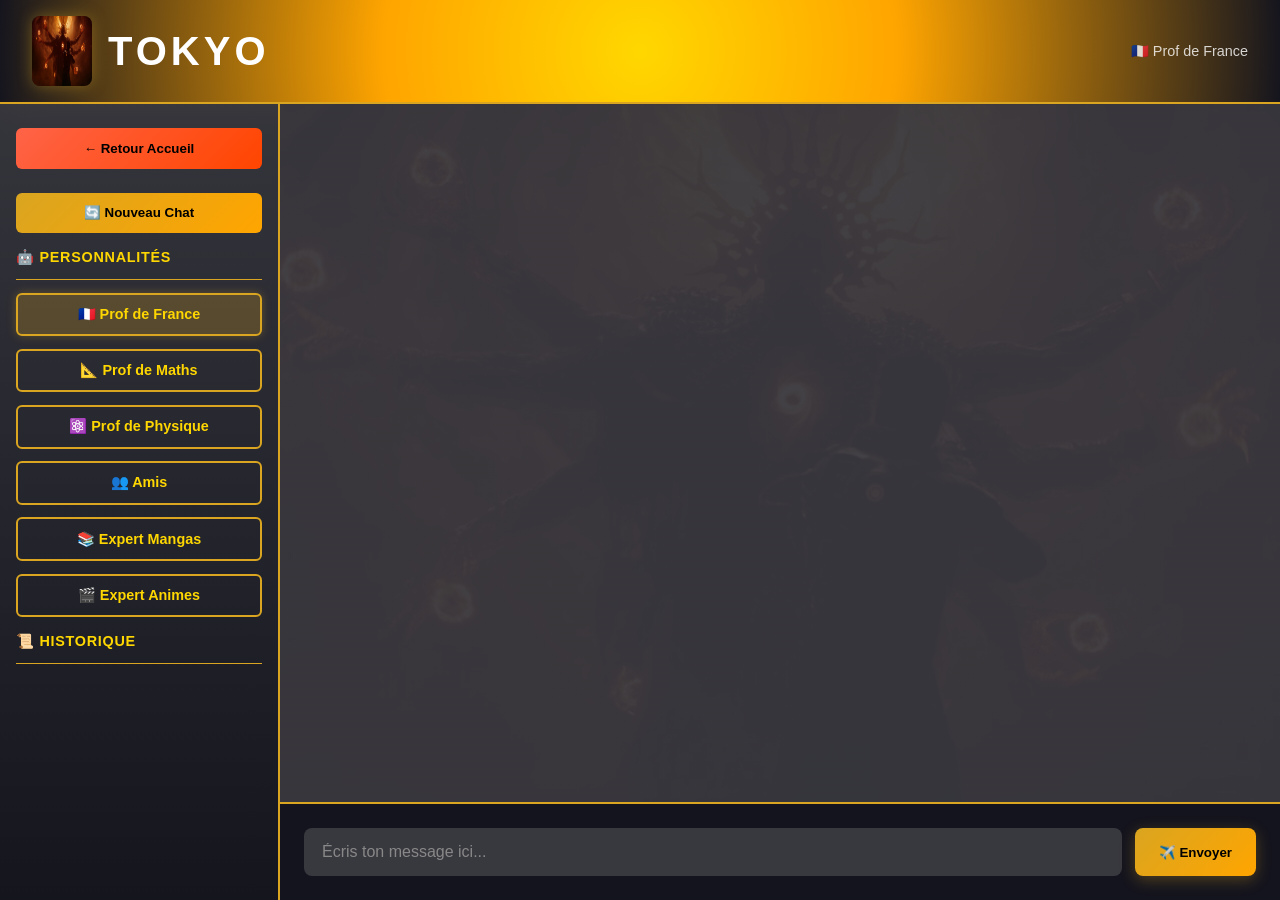
==== frontend/chat.html @ 603535de "Initial release: TOKYO chatbot with Claude Haiku backend - Frontend: chat interface with 6 AI person" ====
<!DOCTYPE html>
<html lang="fr">
<head>
  <meta charset="UTF-8" />
  <meta name="viewport" content="width=device-width, initial-scale=1.0" />
  <title>TOKYO - Chat</title>
  <link rel="icon" type="image/svg+xml" href="assets/goku-icon.svg" />
  <link rel="stylesheet" href="css/style.css" />
</head>
<body>

  <!-- HEADER -->
  <header>
    <img src="assets/saros.jpg" alt="TOKYO Logo" onclick="afficherJeuxBonus()" style="cursor: pointer;" title="Clique pour 20 jeux bonus!" />
    <h1>TOKYO</h1>
    <div class="personality">🇫🇷 Prof de France</div>
  </header>

  <!-- MAIN CONTENT -->
  <main>
    <!-- SIDEBAR -->
    <aside>
      <!-- Retour Accueil -->
      <button class="btn-new-chat" onclick="window.location.href='index.html'" style="background: linear-gradient(135deg, #FF6347, #FF4500); margin-bottom: 0.5rem;">
        ← Retour Accueil
      </button>

      <!-- Nouveau Chat -->
      <button class="btn-new-chat" onclick="demarrerNouveauChat()">
        🔄 Nouveau Chat
      </button>

      <!-- Personnalités -->
      <div class="sidebar-section">
        <h3>🤖 Personnalités</h3>
        <button class="btn-personality active" data-personality="France" onclick="changerPersonnalite('France')">
          🇫🇷 Prof de France
        </button>
        <button class="btn-personality" data-personality="Mathématiques" onclick="changerPersonnalite('Mathématiques')">
          📐 Prof de Maths
        </button>
        <button class="btn-personality" data-personality="Physique" onclick="changerPersonnalite('Physique')">
          ⚛️ Prof de Physique
        </button>
        <button class="btn-personality" data-personality="Amis" onclick="changerPersonnalite('Amis')">
          👥 Amis
        </button>
        <button class="btn-personality" data-personality="Mangas" onclick="changerPersonnalite('Mangas')">
          📚 Expert Mangas
        </button>
        <button class="btn-personality" data-personality="Animes" onclick="changerPersonnalite('Animes')">
          🎬 Expert Animes
        </button>
      </div>

      <!-- Historique -->
      <div class="sidebar-section">
        <h3>📜 Historique</h3>
        <div class="history-list"></div>
      </div>
    </aside>

    <!-- CHAT ZONE -->
    <div class="chat-column">
      <div id="zone-chat"></div>

      <!-- FORMULAIRE -->
      <div class="form-chat">
        <input id="champ-texte" type="text" placeholder="Écris ton message ici..." />
        <button id="bouton-envoyer" type="button">
          <span id="avion">✈️</span> Envoyer
        </button>
      </div>
    </div>
  </main>

  <!-- Conteneur pour avions volants -->
  <div id="conteneur-avions"></div>

  <!-- MODAL JEUX BONUS -->
  <div id="modal-jeux-bonus" class="modal">
    <div class="modal-content-games">
      <button class="btn-close-games" onclick="fermerJeuxBonus()">✕</button>
      <h2>🎮 20 JEUX BONUS 🎮</h2>
      <div class="grille-jeux" id="grille-jeux"></div>
    </div>
  </div>

  <!-- MODAL MINI JEU -->
  <div id="modal-jeu" class="modal" style="display: none;"></div>

  <!-- nginx proxies /ask to the backend container — empty string means same-origin -->
  <script>window.TOKYO_API_URL = '';</script>
  <script src="js/games_bonus.js"></script>
  <script src="js/app.js"></script>
</body>
</html>
---- frontend/css/style.css ----
/* ===== VARIABLES ===== */
:root {
  --primary: #DAA520;
  --dark: #15151e;
  --gray: #38383f;
  --white: #ffffff;
  --gold-light: #FFD700;
  --orange: #FFA500;
}

/* ===== RESET ===== */
* {
  box-sizing: border-box;
  margin: 0;
  padding: 0;
}

html {
  height: 100%;
}

body {
  height: 100vh; /* exact viewport — never more, never less */
  max-height: 100vh;
  overflow: hidden; /* page itself must not scroll — only #zone-chat scrolls */
  width: 100%;
  margin: 0;
  padding: 0;
  font-family: -apple-system, BlinkMacSystemFont, 'Segoe UI', Arial, sans-serif;
  background: var(--dark);
  color: var(--white);
  display: flex;
  flex-direction: column;
}

/* ===== HEADER ===== */
header {
  flex-shrink: 0; /* never compress — gives #zone-chat a stable remaining height */
  width: 100%;
  background: radial-gradient(circle at 50% 50%, var(--gold-light) 0%, var(--orange) 40%, var(--dark) 100%);
  padding: 1rem 2rem;
  display: flex;
  align-items: center;
  gap: 1rem;
  box-shadow: 0 0 30px rgba(218, 165, 32, 0.5);
  border-bottom: 2px solid var(--primary);
}

header img {
  width: 60px;
  height: 70px;
  border-radius: 8px;
  box-shadow: 0 0 15px rgba(218, 165, 32, 0.4);
}

header h1 {
  font-size: 2.5rem;
  font-weight: 700;
  letter-spacing: 0.1em;
  animation: bougeTitre 3s ease-in-out infinite;
}

header .personality {
  margin-left: auto;
  font-size: 0.9rem;
  color: rgba(255, 255, 255, 0.8);
  text-align: right;
}

/* ===== ANIMATIONS ===== */
@keyframes bougeTitre {
  0%, 100% { transform: translate(0, 0) rotate(0deg); }
  10% { transform: translate(-5px, 3px) rotate(-1deg); }
  20% { transform: translate(5px, -3px) rotate(1deg); }
  30% { transform: translate(-3px, -5px) rotate(-0.5deg); }
  40% { transform: translate(3px, 5px) rotate(0.5deg); }
  50% { transform: translate(-6px, 6px) rotate(-1.5deg); }
  60% { transform: translate(6px, -6px) rotate(1.5deg); }
  70% { transform: translate(-4px, 2px) rotate(-0.8deg); }
  80% { transform: translate(4px, -2px) rotate(0.8deg); }
  90% { transform: translate(-2px, 4px) rotate(-0.3deg); }
}

@keyframes avionEnvole {
  0% { opacity: 1; transform: translateX(0) translateY(0) rotate(0deg) scale(1); }
  50% { opacity: 1; transform: translateX(300px) translateY(-300px) rotate(30deg) scale(1.1); }
  99% { opacity: 1; }
  100% { opacity: 0; transform: translateX(1500px) translateY(-1500px) rotate(60deg) scale(0.3); }
}

@keyframes bounce {
  0%, 100% { transform: translateY(0); }
  50% { transform: translateY(-15px); }
}

/* ===== MAIN LAYOUT ===== */
main {
  display: flex;
  flex: 1;
  min-height: 0; /* lets children scroll instead of expanding the page */
  align-items: stretch; /* sidebar and chat column fill full height */
  overflow: hidden;
  width: 100%;
}

/* ===== SIDEBAR ===== */
aside {
  flex-shrink: 0; /* never compress in the row flex */
  width: 280px;
  background: linear-gradient(180deg, rgba(56, 56, 63, 0.9) 0%, rgba(21, 21, 30, 0.95) 100%);
  border-right: 2px solid var(--primary);
  display: flex;
  flex-direction: column;
  overflow-y: auto;
  overflow-x: hidden;
  padding: 1.5rem 1rem;
  gap: 1rem;
}

aside h3 {
  font-size: 0.9rem;
  color: var(--gold-light);
  text-transform: uppercase;
  letter-spacing: 0.05em;
  border-bottom: 1px solid var(--primary);
  padding-bottom: 0.8rem;
}

.sidebar-section {
  display: flex;
  flex-direction: column;
  gap: 0.8rem;
}

.btn-new-chat {
  padding: 0.8rem;
  background: linear-gradient(135deg, var(--primary), var(--orange));
  color: #000;
  border: none;
  border-radius: 6px;
  font-weight: 700;
  cursor: pointer;
  transition: all 0.3s;
}

.btn-new-chat:hover {
  transform: translateY(-2px);
  box-shadow: 0 6px 20px rgba(218, 165, 32, 0.4);
}

.btn-personality, .btn-history {
  padding: 0.7rem;
  background: transparent;
  color: var(--gold-light);
  border: 2px solid var(--primary);
  border-radius: 6px;
  cursor: pointer;
  font-weight: 600;
  transition: all 0.2s;
  font-size: 0.9rem;
}

.btn-personality:hover, .btn-history:hover {
  background: rgba(218, 165, 32, 0.15);
  transform: translateX(4px);
}

.btn-personality.active {
  background: rgba(218, 165, 32, 0.25);
  box-shadow: 0 0 10px rgba(218, 165, 32, 0.3);
}

.history-list {
  display: flex;
  flex-direction: column;
  gap: 0.5rem;
  flex: 1;
  overflow-y: auto;
  min-height: 0;
}

/* ===== CHAT ZONE ===== */
.chat-column {
  display: flex;
  flex-direction: column;
  flex: 1;
  min-height: 0;
  overflow: hidden;
}

#zone-chat {
  flex: 1;
  height: 0; /* height:0 + flex:1 forces the browser to use the flex-assigned height exactly,
               preventing the element from auto-growing to fit content */
  display: flex;
  flex-direction: column;
  background: linear-gradient(rgba(56, 56, 63, 0.95), rgba(56, 56, 63, 0.95)),
              url('../assets/saros.jpg') center/cover;
  padding: 1.5rem;
  gap: 1rem;
  overflow-y: auto;
  overflow-x: hidden;
}

.message {
  /* Never exceed 72% of chat zone width; never be narrower than a short word */
  max-width: 72%;
  min-width: 60px;
  padding: 0.9rem 1.2rem;
  border-radius: 12px;
  line-height: 1.6;
  overflow-wrap: break-word;
  word-break: break-word;
  /* DO NOT set overflow:hidden — it breaks align-self:flex-start width containment */
  animation: fadeIn 0.3s ease;
}

@keyframes fadeIn {
  from { opacity: 0; transform: translateY(10px); }
  to { opacity: 1; transform: translateY(0); }
}

.message.user {
  align-self: flex-end;
  background: var(--primary);
  color: #000;
  font-weight: 500;
}

.message.bot {
  align-self: flex-start;
  background: #2a2a35;
  border-left: 4px solid var(--primary);
  box-shadow: 0 2px 8px rgba(0, 0, 0, 0.4);
}

/* Markdown rendering inside bot messages */
.message.bot h2 { font-size: 1.15rem; color: var(--gold-light); margin: 0.6rem 0 0.3rem; }
.message.bot h3 { font-size: 1.05rem; color: var(--gold-light); margin: 0.5rem 0 0.3rem; }
.message.bot h4 { font-size: 0.95rem; color: var(--primary); margin: 0.4rem 0 0.2rem; }
.message.bot strong { color: var(--gold-light); font-weight: 700; }
.message.bot em { font-style: italic; opacity: 0.9; }
.message.bot code {
  background: rgba(0,0,0,0.35);
  border-radius: 4px;
  padding: 0.1em 0.4em;
  font-family: monospace;
  font-size: 0.88em;
  color: #FFD700;
}
.message.bot ul {
  margin: 0.4rem 0 0.4rem 1.4rem;
  display: block;
}
.message.bot li { list-style: disc; line-height: 1.6; margin-bottom: 0.15rem; }
.joke-sep { border: none; border-top: 1px solid rgba(255,255,255,0.15); margin: 0.7rem 0 0.5rem; }
.joke-text { opacity: 0.6; font-size: 0.85rem; font-style: italic; }
.md-hr { border: none; border-top: 1px solid rgba(218,165,32,0.3); margin: 0.6rem 0; }

.message.loading {
  opacity: 0.6;
  font-style: italic;
  color: var(--primary);
}

/* ===== FORMULAIRE ===== */
.form-chat {
  flex-shrink: 0; /* never compress — always stays at full height at the bottom */
  display: flex;
  gap: 0.8rem;
  padding: 1.5rem;
  background: rgba(21, 21, 30, 0.9);
  border-top: 2px solid var(--primary);
}

#champ-texte {
  flex: 1;
  min-width: 0; /* allows input to shrink in flex container */
  padding: 0.8rem 1rem;
  background: var(--gray);
  color: var(--white);
  border: 2px solid transparent;
  border-radius: 8px;
  font-size: 1rem;
  transition: border-color 0.2s;
}

#champ-texte:focus {
  outline: none;
  border-color: var(--primary);
}

#champ-texte::placeholder {
  color: #888;
}

#bouton-envoyer {
  flex-shrink: 0; /* never shrink — always stays full size */
  padding: 0.8rem 1.5rem;
  background: linear-gradient(135deg, var(--primary), var(--orange));
  color: #000;
  border: none;
  border-radius: 8px;
  font-weight: 700;
  cursor: pointer;
  transition: all 0.3s;
  box-shadow: 0 4px 15px rgba(218, 165, 32, 0.3);
  position: relative;
  overflow: hidden;
  white-space: nowrap;
}

#bouton-envoyer::before {
  content: '';
  position: absolute;
  top: 0;
  left: -100%;
  width: 100%;
  height: 100%;
  background: rgba(255, 255, 255, 0.3);
  transition: left 0.5s;
}

#bouton-envoyer:hover {
  transform: translateY(-2px);
  box-shadow: 0 6px 20px rgba(218, 165, 32, 0.5);
}

#bouton-envoyer:hover::before {
  left: 100%;
}

#avion {
  display: inline-block;
}

#avion.envole {
  animation: avionEnvole 1.5s ease-in forwards;
}

#conteneur-avions {
  position: fixed;
  top: 0;
  left: 0;
  width: 100%;
  height: 100%;
  pointer-events: none;
  z-index: 1000;
}

.avion-volant {
  position: fixed;
  font-size: 2.5rem;
  pointer-events: none;
  z-index: 1001;
}

/* ===== ACCUEIL PAGE ===== */
.landing {
  display: flex;
  align-items: center;
  justify-content: center;
  width: 100%;
  height: 100%;
  padding: 2rem;
  text-align: center;
}

.landing-content {
  max-width: 600px;
  width: 100%;
}

.landing-image {
  font-size: 4rem;
  margin-bottom: 1.5rem;
  animation: bounce 2s ease-in-out infinite;
}

.landing h2 {
  font-size: 3rem;
  background: linear-gradient(135deg, var(--gold-light), var(--orange));
  -webkit-background-clip: text;
  -webkit-text-fill-color: transparent;
  background-clip: text;
  margin-bottom: 1rem;
}

.landing p {
  color: #bbb;
  font-size: 1.1rem;
  margin-bottom: 0.5rem;
}

.landing .subtitle {
  color: #999;
  font-size: 0.9rem;
  margin-bottom: 2rem;
}

.button-group {
  display: flex;
  gap: 1rem;
  justify-content: center;
  flex-wrap: wrap;
  margin-bottom: 2rem;
}

.btn-primary {
  padding: 1rem 2rem;
  background: linear-gradient(135deg, var(--primary), var(--orange));
  color: #000;
  border: none;
  border-radius: 8px;
  font-weight: 700;
  font-size: 1.1rem;
  cursor: pointer;
  transition: all 0.3s;
  box-shadow: 0 4px 15px rgba(218, 165, 32, 0.4);
}

.btn-primary:hover {
  transform: translateY(-3px);
  box-shadow: 0 8px 25px rgba(218, 165, 32, 0.6);
}

.btn-secondary {
  padding: 1rem 2rem;
  background: transparent;
  color: var(--primary);
  border: 2px solid var(--primary);
  border-radius: 8px;
  font-weight: 700;
  cursor: pointer;
  transition: all 0.3s;
}

.btn-secondary:hover {
  background: rgba(218, 165, 32, 0.1);
  transform: translateY(-3px);
}

/* ===== MODAL ===== */
.modal {
  display: none;
  position: fixed;
  top: 0;
  left: 0;
  width: 100%;
  height: 100%;
  background: rgba(0, 0, 0, 0.95);
  z-index: 9999;
  align-items: center;
  justify-content: center;
}

.modal.active {
  display: flex;
}

.modal-content {
  background: var(--gray);
  padding: 2rem;
  border-radius: 12px;
  border: 2px solid var(--primary);
  max-width: 400px;
  text-align: center;
}

.modal-content img {
  width: 100px;
  height: 110px;
  border-radius: 8px;
  margin-bottom: 1.5rem;
  box-shadow: 0 0 15px rgba(218, 165, 32, 0.4);
}

.modal-content h3 {
  color: var(--white);
  margin-bottom: 1rem;
}

.modal-content p {
  color: #bbb;
  margin-bottom: 1.5rem;
}

.modal-content input {
  width: 100%;
  padding: 0.75rem;
  border: 2px solid #555;
  background: var(--dark);
  color: var(--white);
  border-radius: 6px;
  margin-bottom: 1rem;
  font-size: 1rem;
}

.modal-content input:focus {
  outline: none;
  border-color: var(--primary);
}

.modal-buttons {
  display: flex;
  flex-direction: column;
  gap: 0.75rem;
}

.modal-btn {
  padding: 0.8rem;
  border: none;
  border-radius: 6px;
  font-weight: 700;
  cursor: pointer;
  transition: all 0.3s;
}

.modal-btn-primary {
  background: linear-gradient(135deg, var(--primary), var(--orange));
  color: #000;
}

.modal-btn-secondary {
  background: transparent;
  color: var(--primary);
  border: 2px solid var(--primary);
}

.modal-btn:hover {
  transform: translateY(-2px);
}

/* ===== MODAL JEUX BONUS ===== */
#modal-jeux-bonus.active {
  display: flex;
}

.modal-content-games {
  background: var(--dark);
  border: 3px solid var(--primary);
  border-radius: 12px;
  padding: 2rem;
  max-width: 900px;
  width: 90%;
  max-height: 85vh;
  overflow-y: auto;
  position: relative;
}

.modal-content-games h2 {
  text-align: center;
  color: var(--gold-light);
  margin-bottom: 2rem;
  font-size: 2rem;
  text-shadow: 0 0 10px rgba(218, 165, 32, 0.5);
}

.btn-close-games {
  position: absolute;
  top: 1rem;
  right: 1rem;
  background: var(--primary);
  color: #000;
  border: none;
  width: 35px;
  height: 35px;
  border-radius: 50%;
  font-size: 1.5rem;
  cursor: pointer;
  transition: all 0.2s;
}

.btn-close-games:hover {
  transform: scale(1.1);
  box-shadow: 0 0 10px rgba(218, 165, 32, 0.5);
}

.grille-jeux {
  display: grid;
  grid-template-columns: repeat(auto-fit, minmax(120px, 1fr));
  gap: 1rem;
}

.jeu-bonus {
  background: linear-gradient(135deg, rgba(218, 165, 32, 0.2), rgba(255, 165, 0, 0.2));
  border: 2px solid var(--primary);
  border-radius: 10px;
  padding: 1.5rem 1rem;
  text-align: center;
  cursor: pointer;
  transition: all 0.3s;
  display: flex;
  flex-direction: column;
  align-items: center;
  gap: 0.8rem;
}

.jeu-bonus:hover {
  background: linear-gradient(135deg, rgba(218, 165, 32, 0.4), rgba(255, 165, 0, 0.4));
  transform: translateY(-5px);
  box-shadow: 0 8px 20px rgba(218, 165, 32, 0.4);
}

.jeu-bonus-icon {
  font-size: 2.5rem;
}

.jeu-bonus-nom {
  font-weight: 700;
  font-size: 0.9rem;
  color: var(--white);
}

/* ===== MODAL MINI JEU ===== */
#modal-jeu {
  position: fixed;
  top: 0;
  left: 0;
  width: 100%;
  height: 100%;
  background: rgba(0, 0, 0, 0.95);
  z-index: 10000;
  align-items: center;
  justify-content: center;
}

.jeu-container {
  background: var(--gray);
  border: 3px solid var(--primary);
  border-radius: 15px;
  padding: 2.5rem;
  max-width: 600px;
  width: 90%;
  max-height: 80vh;
  overflow-y: auto;
  text-align: center;
  box-shadow: 0 0 30px rgba(218, 165, 32, 0.5);
}

.jeu-container h3 {
  color: var(--gold-light);
  font-size: 1.8rem;
  margin-bottom: 1.5rem;
  text-shadow: 0 0 10px rgba(218, 165, 32, 0.4);
}

.jeu-container p {
  color: var(--white);
  margin-bottom: 1rem;
  font-size: 1rem;
}

.jeu-container button {
  padding: 0.8rem 1.5rem;
  margin: 0.5rem;
  border: none;
  border-radius: 8px;
  font-weight: 700;
  cursor: pointer;
  transition: all 0.3s;
  font-size: 0.95rem;
}

.jeu-container button:hover {
  transform: translateY(-2px);
  box-shadow: 0 4px 12px rgba(0, 0, 0, 0.3);
}

/* ===== RESPONSIVE ===== */
@media (max-width: 768px) {
  header h1 {
    font-size: 1.8rem;
  }

  main {
    flex-direction: column;
  }

  aside {
    width: 100%;
    border-right: none;
    border-bottom: 2px solid var(--primary);
    max-height: 150px;
    flex-direction: row;
    overflow-x: auto;
    padding: 1rem;
  }

  .message {
    max-width: 85%;
  }

  .landing h2 {
    font-size: 2rem;
  }

  .button-group {
    flex-direction: column;
  }

  .btn-primary, .btn-secondary {
    width: 100%;
  }
}

/* ===== SCROLLBAR ===== */
::-webkit-scrollbar {
  width: 8px;
}

::-webkit-scrollbar-track {
  background: var(--dark);
}

::-webkit-scrollbar-thumb {
  background: var(--primary);
  border-radius: 4px;
}

::-webkit-scrollbar-thumb:hover {
  background: var(--orange);
}
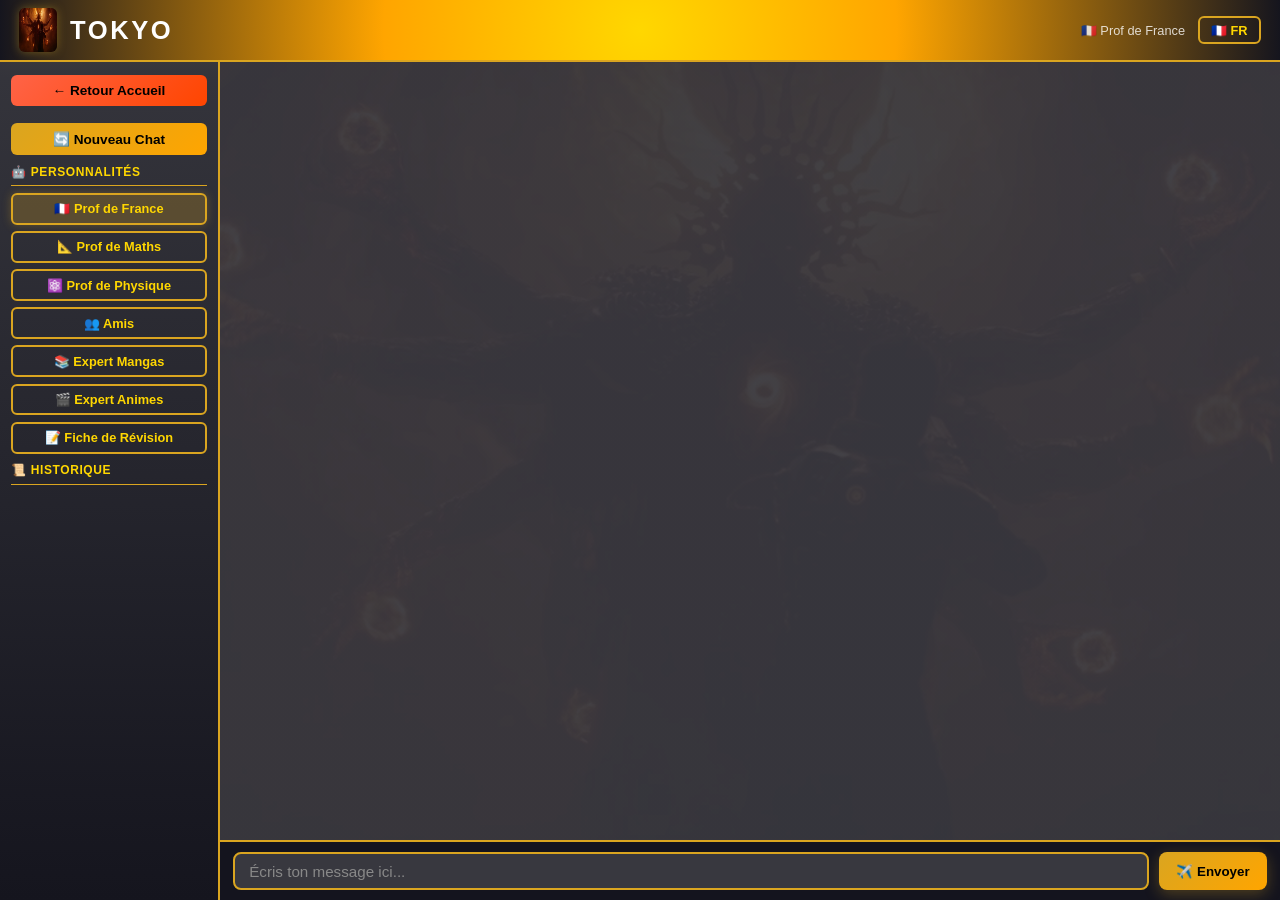
==== commit f961d74f: "fix: message send broken + add revision mode + cleanup - Fix message not appearing: DOM captures mov" ====
--- a/frontend/chat.html
+++ b/frontend/chat.html
@@ -11,9 +11,10 @@
 
   <!-- HEADER -->
   <header>
-    <img src="assets/saros.jpg" alt="TOKYO Logo" onclick="afficherJeuxBonus()" style="cursor: pointer;" title="Clique pour 20 jeux bonus!" />
+    <img src="assets/saros.jpg" alt="TOKYO Logo" />
     <h1>TOKYO</h1>
     <div class="personality">🇫🇷 Prof de France</div>
+    <button id="btn-langue" class="btn-langue" onclick="toggleLangue()" title="Changer la langue">🇫🇷 FR</button>
   </header>
 
   <!-- MAIN CONTENT -->
@@ -21,12 +22,12 @@
     <!-- SIDEBAR -->
     <aside>
       <!-- Retour Accueil -->
-      <button class="btn-new-chat" onclick="window.location.href='index.html'" style="background: linear-gradient(135deg, #FF6347, #FF4500); margin-bottom: 0.5rem;">
+      <button class="btn-new-chat" data-action="retour" onclick="window.location.href='index.html'" style="background: linear-gradient(135deg, #FF6347, #FF4500); margin-bottom: 0.5rem;">
         ← Retour Accueil
       </button>
 
       <!-- Nouveau Chat -->
-      <button class="btn-new-chat" onclick="demarrerNouveauChat()">
+      <button class="btn-new-chat" data-action="new" onclick="demarrerNouveauChat()">
         🔄 Nouveau Chat
       </button>
 
@@ -51,6 +52,9 @@
         <button class="btn-personality" data-personality="Animes" onclick="changerPersonnalite('Animes')">
           🎬 Expert Animes
         </button>
+        <button class="btn-personality" data-personality="Révision" onclick="changerPersonnalite('Révision')">
+          📝 Fiche de Révision
+        </button>
       </div>
 
       <!-- Historique -->
@@ -68,7 +72,7 @@
       <div class="form-chat">
         <input id="champ-texte" type="text" placeholder="Écris ton message ici..." />
         <button id="bouton-envoyer" type="button">
-          <span id="avion">✈️</span> Envoyer
+          <span id="avion">✈️</span> <span id="envoyer-text">Envoyer</span>
         </button>
       </div>
     </div>
@@ -77,21 +81,8 @@
   <!-- Conteneur pour avions volants -->
   <div id="conteneur-avions"></div>
 
-  <!-- MODAL JEUX BONUS -->
-  <div id="modal-jeux-bonus" class="modal">
-    <div class="modal-content-games">
-      <button class="btn-close-games" onclick="fermerJeuxBonus()">✕</button>
-      <h2>🎮 20 JEUX BONUS 🎮</h2>
-      <div class="grille-jeux" id="grille-jeux"></div>
-    </div>
-  </div>
-
-  <!-- MODAL MINI JEU -->
-  <div id="modal-jeu" class="modal" style="display: none;"></div>
-
   <!-- nginx proxies /ask to the backend container — empty string means same-origin -->
   <script>window.TOKYO_API_URL = '';</script>
-  <script src="js/games_bonus.js"></script>
   <script src="js/app.js"></script>
 </body>
 </html>
--- a/frontend/css/style.css
+++ b/frontend/css/style.css
@@ -38,23 +38,23 @@
   flex-shrink: 0; /* never compress — gives #zone-chat a stable remaining height */
   width: 100%;
   background: radial-gradient(circle at 50% 50%, var(--gold-light) 0%, var(--orange) 40%, var(--dark) 100%);
-  padding: 1rem 2rem;
+  padding: 0.5rem 1.2rem;
   display: flex;
   align-items: center;
-  gap: 1rem;
-  box-shadow: 0 0 30px rgba(218, 165, 32, 0.5);
+  gap: 0.8rem;
+  box-shadow: 0 0 20px rgba(218, 165, 32, 0.4);
   border-bottom: 2px solid var(--primary);
 }
 
 header img {
-  width: 60px;
-  height: 70px;
-  border-radius: 8px;
-  box-shadow: 0 0 15px rgba(218, 165, 32, 0.4);
+  width: 38px;
+  height: 44px;
+  border-radius: 6px;
+  box-shadow: 0 0 10px rgba(218, 165, 32, 0.4);
 }
 
 header h1 {
-  font-size: 2.5rem;
+  font-size: 1.6rem;
   font-weight: 700;
   letter-spacing: 0.1em;
   animation: bougeTitre 3s ease-in-out infinite;
@@ -62,9 +62,27 @@
 
 header .personality {
   margin-left: auto;
-  font-size: 0.9rem;
+  font-size: 0.8rem;
   color: rgba(255, 255, 255, 0.8);
   text-align: right;
+}
+
+.btn-langue {
+  flex-shrink: 0;
+  padding: 0.3rem 0.7rem;
+  background: transparent;
+  color: var(--gold-light);
+  border: 2px solid var(--primary);
+  border-radius: 6px;
+  font-weight: 700;
+  font-size: 0.8rem;
+  cursor: pointer;
+  transition: all 0.2s;
+  white-space: nowrap;
+}
+
+.btn-langue:hover {
+  background: rgba(218, 165, 32, 0.15);
 }
 
 /* ===== ANIMATIONS ===== */
@@ -106,34 +124,34 @@
 /* ===== SIDEBAR ===== */
 aside {
   flex-shrink: 0; /* never compress in the row flex */
-  width: 280px;
+  width: 220px;
   background: linear-gradient(180deg, rgba(56, 56, 63, 0.9) 0%, rgba(21, 21, 30, 0.95) 100%);
   border-right: 2px solid var(--primary);
   display: flex;
   flex-direction: column;
   overflow-y: auto;
   overflow-x: hidden;
-  padding: 1.5rem 1rem;
-  gap: 1rem;
+  padding: 0.8rem 0.7rem;
+  gap: 0.6rem;
 }
 
 aside h3 {
-  font-size: 0.9rem;
+  font-size: 0.75rem;
   color: var(--gold-light);
   text-transform: uppercase;
   letter-spacing: 0.05em;
   border-bottom: 1px solid var(--primary);
-  padding-bottom: 0.8rem;
+  padding-bottom: 0.4rem;
 }
 
 .sidebar-section {
   display: flex;
   flex-direction: column;
-  gap: 0.8rem;
+  gap: 0.4rem;
 }
 
 .btn-new-chat {
-  padding: 0.8rem;
+  padding: 0.5rem;
   background: linear-gradient(135deg, var(--primary), var(--orange));
   color: #000;
   border: none;
@@ -141,6 +159,7 @@
   font-weight: 700;
   cursor: pointer;
   transition: all 0.3s;
+  font-size: 0.85rem;
 }
 
 .btn-new-chat:hover {
@@ -149,7 +168,7 @@
 }
 
 .btn-personality, .btn-history {
-  padding: 0.7rem;
+  padding: 0.4rem 0.6rem;
   background: transparent;
   color: var(--gold-light);
   border: 2px solid var(--primary);
@@ -157,7 +176,7 @@
   cursor: pointer;
   font-weight: 600;
   transition: all 0.2s;
-  font-size: 0.9rem;
+  font-size: 0.8rem;
 }
 
 .btn-personality:hover, .btn-history:hover {
@@ -196,8 +215,8 @@
   flex-direction: column;
   background: linear-gradient(rgba(56, 56, 63, 0.95), rgba(56, 56, 63, 0.95)),
               url('../assets/saros.jpg') center/cover;
-  padding: 1.5rem;
-  gap: 1rem;
+  padding: 0.8rem;
+  gap: 0.6rem;
   overflow-y: auto;
   overflow-x: hidden;
 }
@@ -206,9 +225,10 @@
   /* Never exceed 72% of chat zone width; never be narrower than a short word */
   max-width: 72%;
   min-width: 60px;
-  padding: 0.9rem 1.2rem;
-  border-radius: 12px;
-  line-height: 1.6;
+  padding: 0.55rem 0.9rem;
+  border-radius: 10px;
+  line-height: 1.5;
+  font-size: 0.92rem;
   overflow-wrap: break-word;
   word-break: break-word;
   /* DO NOT set overflow:hidden — it breaks align-self:flex-start width containment */
@@ -267,8 +287,8 @@
 .form-chat {
   flex-shrink: 0; /* never compress — always stays at full height at the bottom */
   display: flex;
-  gap: 0.8rem;
-  padding: 1.5rem;
+  gap: 0.6rem;
+  padding: 0.6rem 0.8rem;
   background: rgba(21, 21, 30, 0.9);
   border-top: 2px solid var(--primary);
 }
@@ -276,12 +296,12 @@
 #champ-texte {
   flex: 1;
   min-width: 0; /* allows input to shrink in flex container */
-  padding: 0.8rem 1rem;
+  padding: 0.55rem 0.9rem;
   background: var(--gray);
   color: var(--white);
   border: 2px solid transparent;
   border-radius: 8px;
-  font-size: 1rem;
+  font-size: 0.95rem;
   transition: border-color 0.2s;
 }
 
@@ -296,7 +316,7 @@
 
 #bouton-envoyer {
   flex-shrink: 0; /* never shrink — always stays full size */
-  padding: 0.8rem 1.5rem;
+  padding: 0.55rem 1.1rem;
   background: linear-gradient(135deg, var(--primary), var(--orange));
   color: #000;
   border: none;
@@ -531,142 +551,6 @@
   transform: translateY(-2px);
 }
 
-/* ===== MODAL JEUX BONUS ===== */
-#modal-jeux-bonus.active {
-  display: flex;
-}
-
-.modal-content-games {
-  background: var(--dark);
-  border: 3px solid var(--primary);
-  border-radius: 12px;
-  padding: 2rem;
-  max-width: 900px;
-  width: 90%;
-  max-height: 85vh;
-  overflow-y: auto;
-  position: relative;
-}
-
-.modal-content-games h2 {
-  text-align: center;
-  color: var(--gold-light);
-  margin-bottom: 2rem;
-  font-size: 2rem;
-  text-shadow: 0 0 10px rgba(218, 165, 32, 0.5);
-}
-
-.btn-close-games {
-  position: absolute;
-  top: 1rem;
-  right: 1rem;
-  background: var(--primary);
-  color: #000;
-  border: none;
-  width: 35px;
-  height: 35px;
-  border-radius: 50%;
-  font-size: 1.5rem;
-  cursor: pointer;
-  transition: all 0.2s;
-}
-
-.btn-close-games:hover {
-  transform: scale(1.1);
-  box-shadow: 0 0 10px rgba(218, 165, 32, 0.5);
-}
-
-.grille-jeux {
-  display: grid;
-  grid-template-columns: repeat(auto-fit, minmax(120px, 1fr));
-  gap: 1rem;
-}
-
-.jeu-bonus {
-  background: linear-gradient(135deg, rgba(218, 165, 32, 0.2), rgba(255, 165, 0, 0.2));
-  border: 2px solid var(--primary);
-  border-radius: 10px;
-  padding: 1.5rem 1rem;
-  text-align: center;
-  cursor: pointer;
-  transition: all 0.3s;
-  display: flex;
-  flex-direction: column;
-  align-items: center;
-  gap: 0.8rem;
-}
-
-.jeu-bonus:hover {
-  background: linear-gradient(135deg, rgba(218, 165, 32, 0.4), rgba(255, 165, 0, 0.4));
-  transform: translateY(-5px);
-  box-shadow: 0 8px 20px rgba(218, 165, 32, 0.4);
-}
-
-.jeu-bonus-icon {
-  font-size: 2.5rem;
-}
-
-.jeu-bonus-nom {
-  font-weight: 700;
-  font-size: 0.9rem;
-  color: var(--white);
-}
-
-/* ===== MODAL MINI JEU ===== */
-#modal-jeu {
-  position: fixed;
-  top: 0;
-  left: 0;
-  width: 100%;
-  height: 100%;
-  background: rgba(0, 0, 0, 0.95);
-  z-index: 10000;
-  align-items: center;
-  justify-content: center;
-}
-
-.jeu-container {
-  background: var(--gray);
-  border: 3px solid var(--primary);
-  border-radius: 15px;
-  padding: 2.5rem;
-  max-width: 600px;
-  width: 90%;
-  max-height: 80vh;
-  overflow-y: auto;
-  text-align: center;
-  box-shadow: 0 0 30px rgba(218, 165, 32, 0.5);
-}
-
-.jeu-container h3 {
-  color: var(--gold-light);
-  font-size: 1.8rem;
-  margin-bottom: 1.5rem;
-  text-shadow: 0 0 10px rgba(218, 165, 32, 0.4);
-}
-
-.jeu-container p {
-  color: var(--white);
-  margin-bottom: 1rem;
-  font-size: 1rem;
-}
-
-.jeu-container button {
-  padding: 0.8rem 1.5rem;
-  margin: 0.5rem;
-  border: none;
-  border-radius: 8px;
-  font-weight: 700;
-  cursor: pointer;
-  transition: all 0.3s;
-  font-size: 0.95rem;
-}
-
-.jeu-container button:hover {
-  transform: translateY(-2px);
-  box-shadow: 0 4px 12px rgba(0, 0, 0, 0.3);
-}
-
 /* ===== RESPONSIVE ===== */
 @media (max-width: 768px) {
   header h1 {
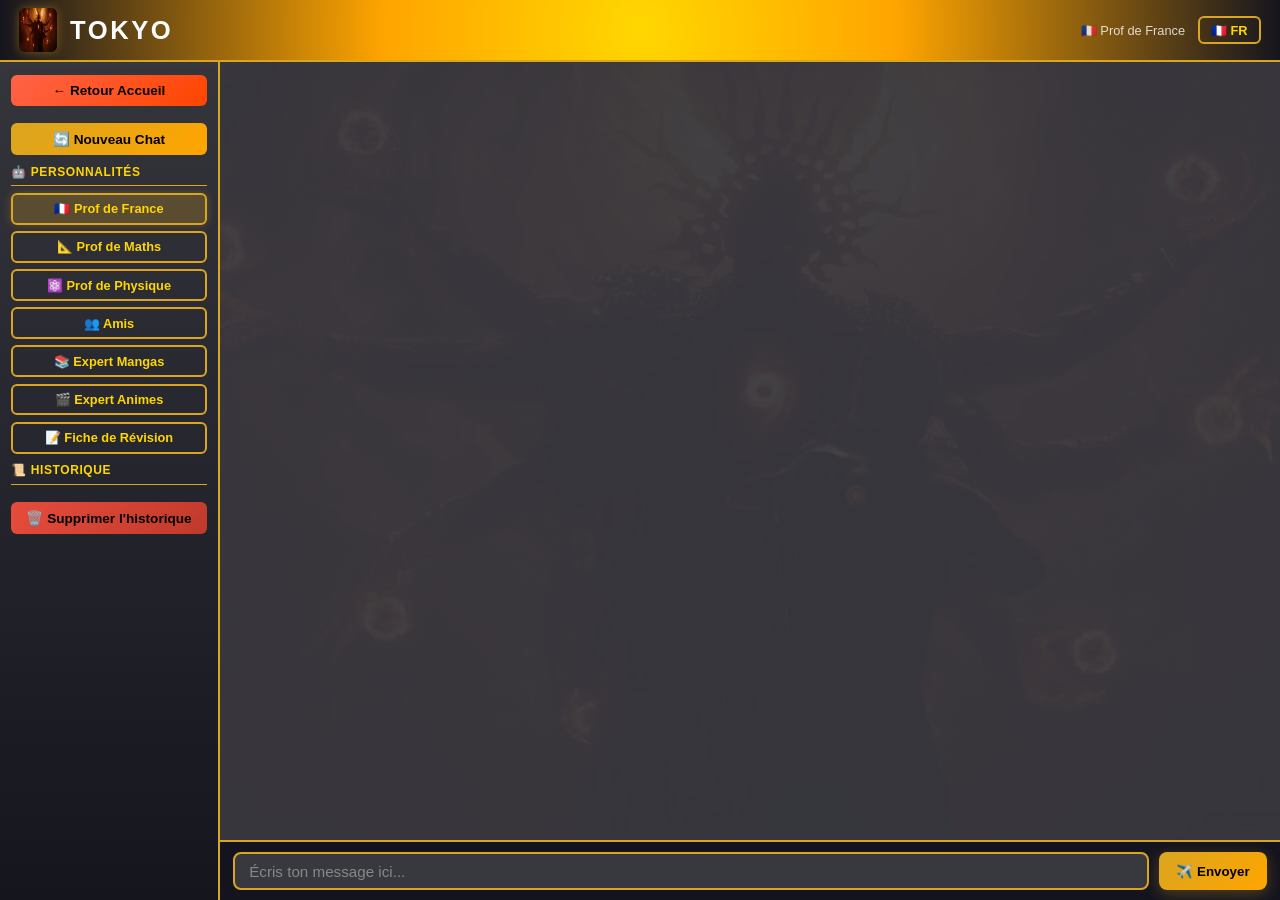
==== commit c5d3a16d: "feat: add delete history button in sidebar Co-Authored-By: Claude Haiku 4.5 <noreply@anthropic.com>" ====
--- a/frontend/chat.html
+++ b/frontend/chat.html
@@ -11,7 +11,7 @@
 
   <!-- HEADER -->
   <header>
-    <img src="assets/saros.jpg" alt="TOKYO Logo" />
+    <img src="assets/saros.jpg" alt="TOKYO Logo" onclick="window.location.href='games.html'" style="cursor:pointer;" title="🤫 Page secrète" />
     <h1>TOKYO</h1>
     <div class="personality">🇫🇷 Prof de France</div>
     <button id="btn-langue" class="btn-langue" onclick="toggleLangue()" title="Changer la langue">🇫🇷 FR</button>
@@ -61,6 +61,9 @@
       <div class="sidebar-section">
         <h3>📜 Historique</h3>
         <div class="history-list"></div>
+        <button class="btn-new-chat" onclick="supprimerHistorique()" style="background:linear-gradient(135deg,#e74c3c,#c0392b);margin-top:0.3rem;">
+          🗑️ Supprimer l'historique
+        </button>
       </div>
     </aside>
 
